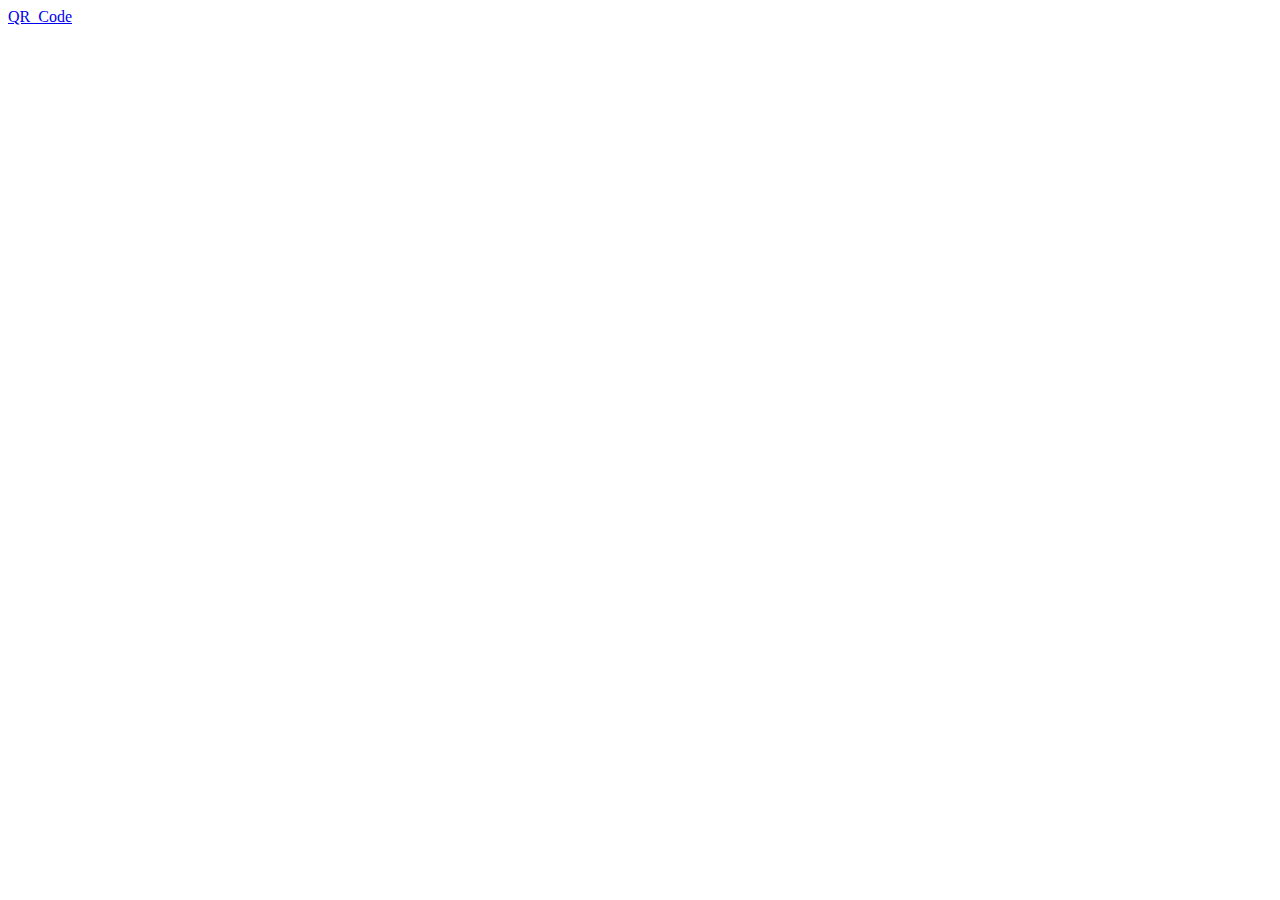
==== index.html @ 0fdc7521 "Initial Commit" ====
<!DOCTYPE html>
<html lang="en">
<head>
    <meta charset="UTF-8">
    <meta name="viewport" content="width=device-width, initial-scale=1.0">
    <title>Document</title>
</head>
<body>
    <a href="QR_Code/index.html"> QR_Code</a>
</body>
</html>
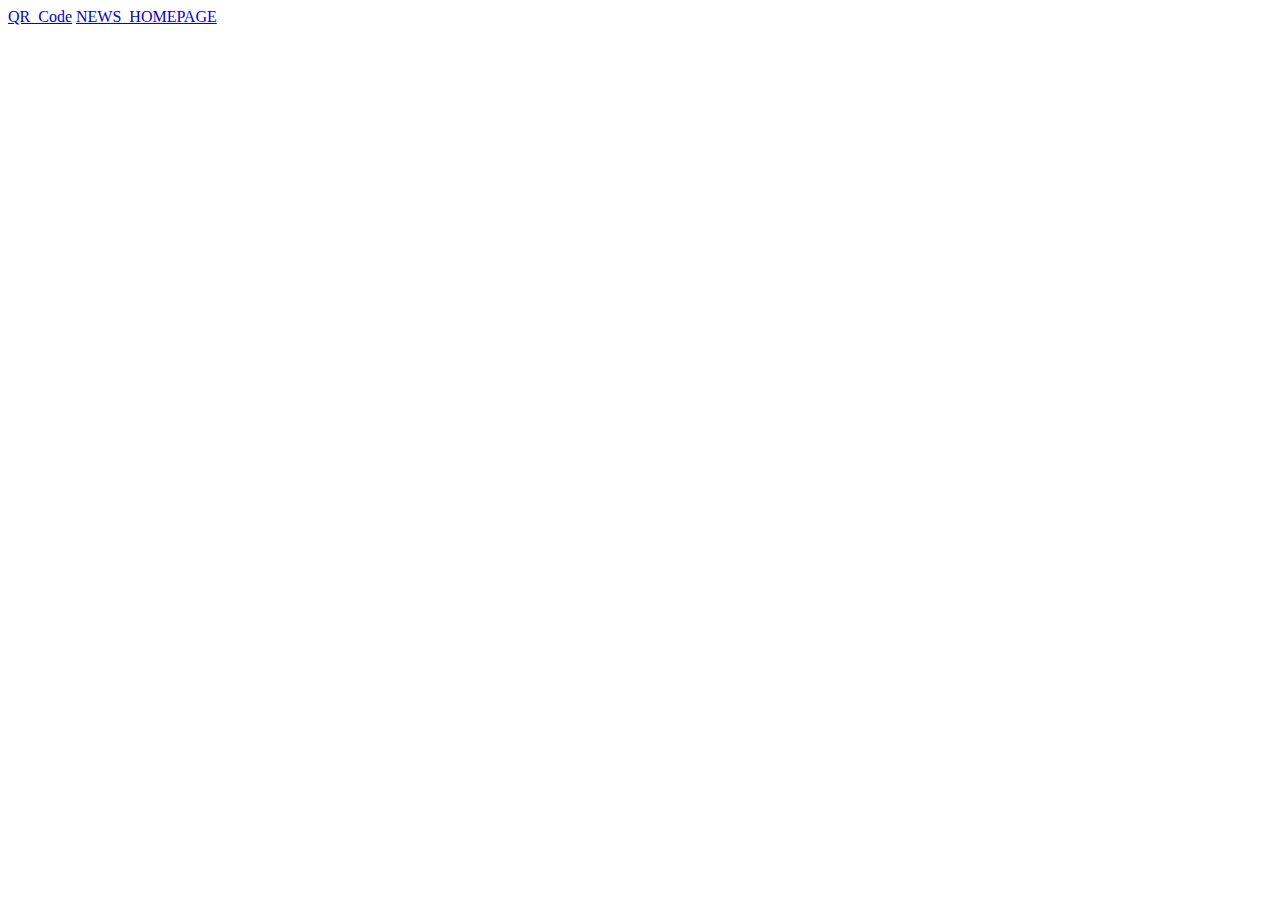
==== commit 1adfb8eb: "Update index.html" ====
--- a/index.html
+++ b/index.html
@@ -7,5 +7,6 @@
 </head>
 <body>
     <a href="QR_Code/index.html"> QR_Code</a>
+    <a href="NEWS_HOMEPAGE/index.html"> NEWS_HOMEPAGE </a>
 </body>
-</html>+</html>
